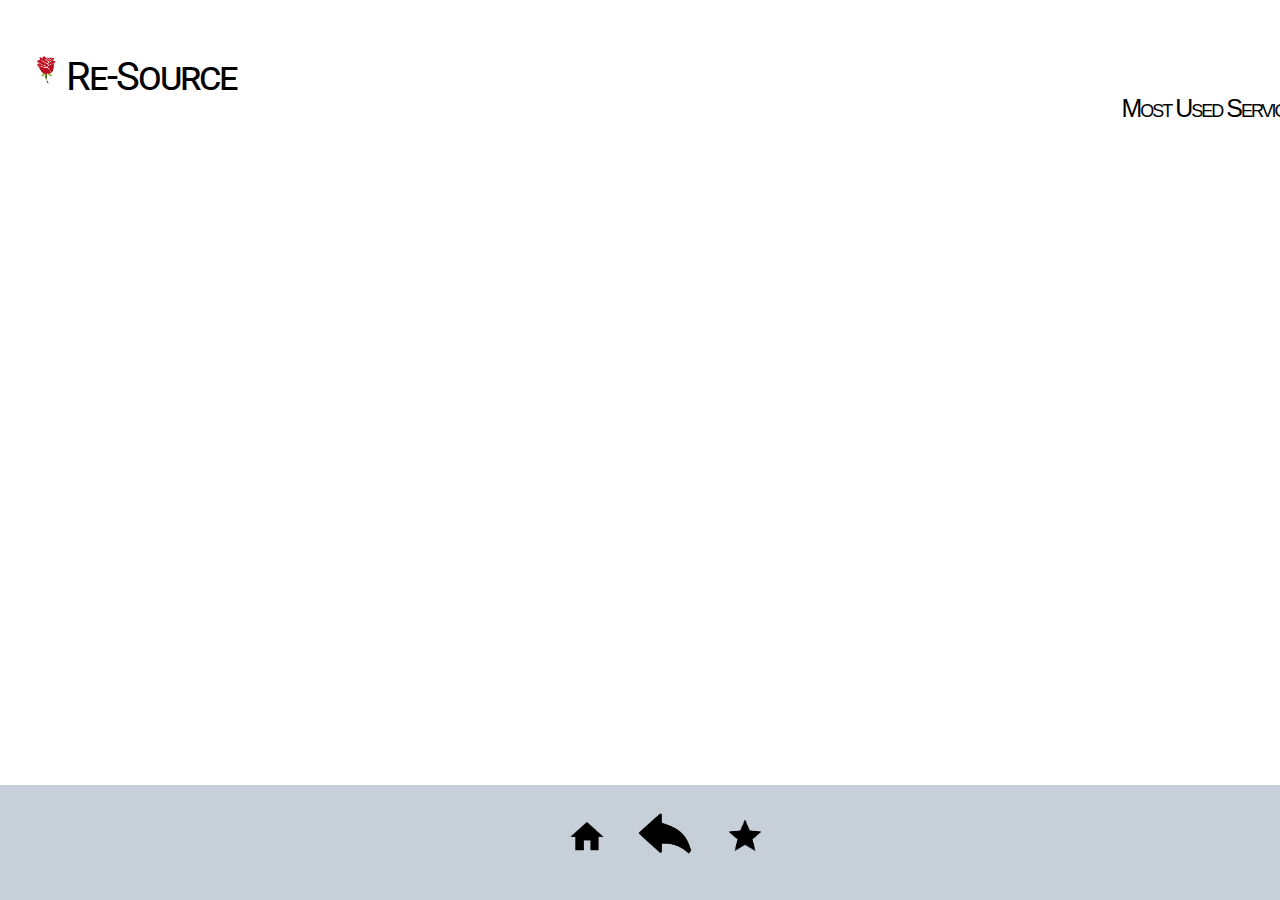
==== favorites/index.html @ 73e7c226 "initial commit to new repo" ====
<!DOCTYPE html>
<html lang="en">
    <head>
        <meta charset="UTF-8">
        <meta name="viewport" content="width=device-width, initial-scale=1.0">
        <meta http-equiv="X-UA-Compatible" content="ie=edge">
        <link href="https://fonts.googleapis.com/css?family=Oswald|PT+Sans|Roboto+Condensed&display=swap" rel="stylesheet">
        <link href="https://fonts.googleapis.com/css?family=Open+Sans|Roboto&display=swap" rel="stylesheet">
        <link rel="stylesheet" href="../common/meyer-reset.css">
        <link rel="stylesheet" href="../common/header.css">
        <link rel="stylesheet" href="./favorites.css">
        
        <title>Most Used Services</title>
    </head>
    <body>
        <header>
                <h1><img src="../assets/rose-logo.png" alt="logo" class="logo"/>Re-Source</h1>
                <div>
                        <h1 class = "title">Most Used Services</h1>
                    </div>
            </header>
        <main>
            
            <div>
                <ul id="favorites-list">
            </div>
        </ul>
        </main>
        <footer>
            <nav>
                <a href="../"><img class="nav" src="../assets/home-button1.png" alt="home"/></a>

                <a href="../results/index.html"><img class="nav" src="../assets/backarrowtransparent.png" alt="results"/></a>
                <a href="../favorites/index.html"><img class="nav" src="../assets/star-button1.png" alt="favorites"/></a>
        
            </nav>
        </footer>
    <script src="./favorites.js" type="module"></script>
    </body>
</html>
---- common/header.css ----
header{
    display: flex;
    flex-direction: row;
    justify-content: space-between;
    position: fixed;
    top: 0%;
    align-items: center;
    width: 100%;
    padding: 2%;
    font-size: 40px;
    font-family: 'Roboto', sans-serif;
    background-color: white;
}

.name {
    display: flex;
}

img.info {
    width: 35px;
    height: 35px
}


h1 {
    font-family: 'Roboto', sans-serif;
    letter-spacing: -2px;
    word-spacing: -1px;
    font-variant: small-caps;
}

img.logo {
    height: 40px;
    width: 40px;
}



.services {
    font-size: 17px;
    padding: 10px;
}

.services input[type="radio"]:checked + label {
    color: red;
}

.services input[type="radio"]:focus + label {
    color: red;
}

.services label:hover {
    color: red;
}

.services label:active {
    color: red;
}

footer {
    position: fixed;
    display: flex;
    flex-direction: row;
    justify-content: center;
    margin-top: 5%;
    background-color: #c7d0d8;
    width: 100%;
    bottom: .05%;
    max-height: 20%;
    padding: 2%;
}

.nav {
    max-height: 50px;
    margin-bottom: 10px;
}

img.nav {
    margin-left: 10px;
    margin-right: 10px;
    border-radius: 100px;
}



.nav:hover {
    -webkit-box-shadow: 5px 5px 19px 0px #000000; 
    box-shadow: 5px 5px 19px 0px #000000;
    transform: scale(1.05); 
    cursor: pointer;
}
---- favorites/favorites.css ----
body {
    height: 100%;
}

main {
    overflow-y: scroll;
    margin-bottom: 20px;
}

li {
    margin: 5px;
    border-radius: 20px;
    background-color: #EDEDED;
    padding: 7px;
}

.title {
    margin-top: 70px;
    text-align: center;
    font-size: 25px;
    margin-bottom: 0px;
    font-family: 'Roboto-condensed', sans-serif;
}

ul {
    padding: 10px;
    margin-left: 5px;
    margin-right: 5px;
    margin-top: 5px;
    margin-bottom: 45px;
}

.heading-div {
    font-size: 20px;
    margin-bottom: 5px;
}

li h2, a {
    font-family: 'Oswald', sans-serif;
    letter-spacing: 3px;
    color: black;
}

a {
    color: rgb(45, 95, 45);
}

li p {
    margin-top: 5px;
   font-family: 'Roboto', sans-serif;
   font-size: 17px;
   letter-spacing: 2px;
   line-height: 20px;
}

/* @media (min-width: 500px) {
    
    .title {
        text-align: right;
        z-index: 2;
        margin-right: 10px;
        font-size: 25px;
        margin-bottom: 0px;
        font-family: 'Roboto-condensed', sans-serif;
        margin-top: 80px;
    }
}

@media (min-width: 960px) {
    
} */
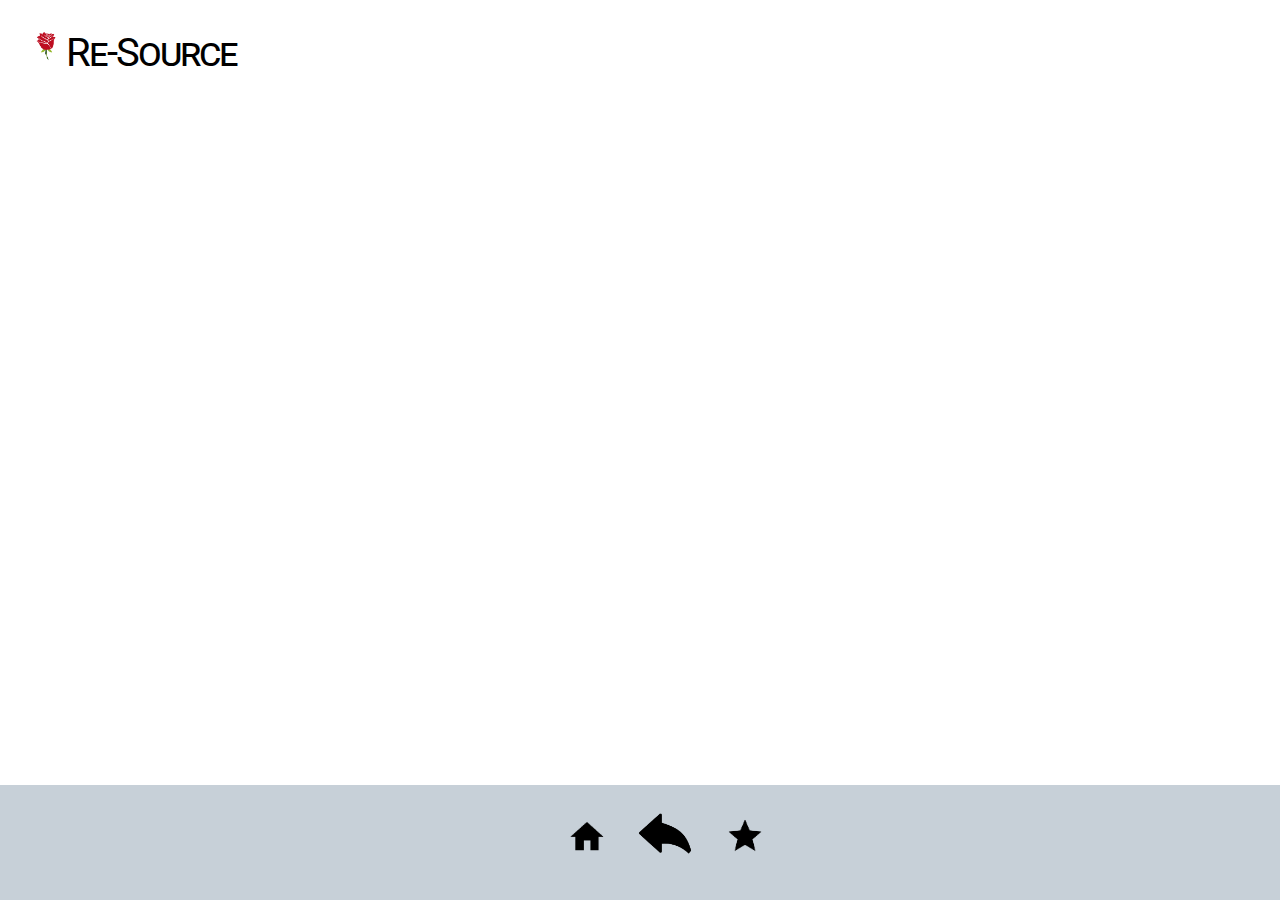
==== commit a18b7b79: "i think i am done with the mobile layout" ====
--- a/favorites/index.html
+++ b/favorites/index.html
@@ -15,12 +15,12 @@
     <body>
         <header>
                 <h1><img src="../assets/rose-logo.png" alt="logo" class="logo"/>Re-Source</h1>
-                <div>
-                        <h1 class = "title">Most Used Services</h1>
-                    </div>
+                
             </header>
         <main>
-            
+            <div>
+                <h1 class = "title">Most Used Services</h1>
+            </div>
             <div>
                 <ul id="favorites-list">
             </div>
